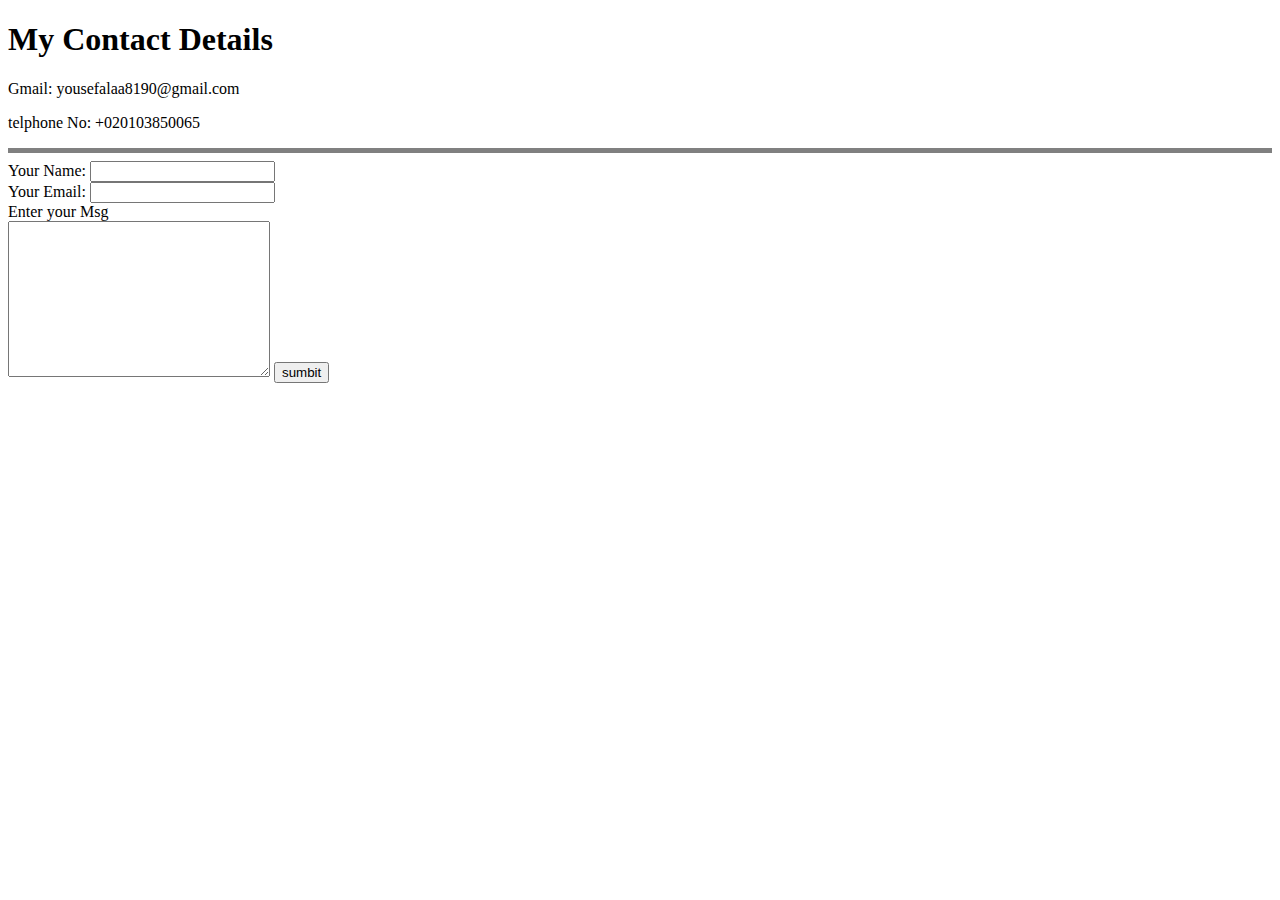
==== contact.html @ c66f5867 "Add initial cv website files" ====
<!DOCTYPE html>
<html lang="en" dir="ltr">

<head>
  <meta charset="utf-8">
  <title>Contact information</title>
</head>

<body>
  <h1>My Contact Details</h1>

  <p>Gmail: yousefalaa8190@gmail.com</p>
  <p>telphone No: +020103850065</p>
  <hr size="5" noshade>

  <form action="mailto:yousefalaa8190@gmail.com" method="post" enctype="text/plain">
    <label>Your Name:</label>
    <input type="text" name="YourName" value="">
    <br>

    <label>Your Email:</label>
    <input type="email" name="YourEmail" value="">
    <br>
    <label>Enter your Msg</label>
    <br>
    <textarea name="Your Msg" rows="10" cols="30"></textarea>

    <input type="submit" name="" value="sumbit">

  </form>
</body>

</html>
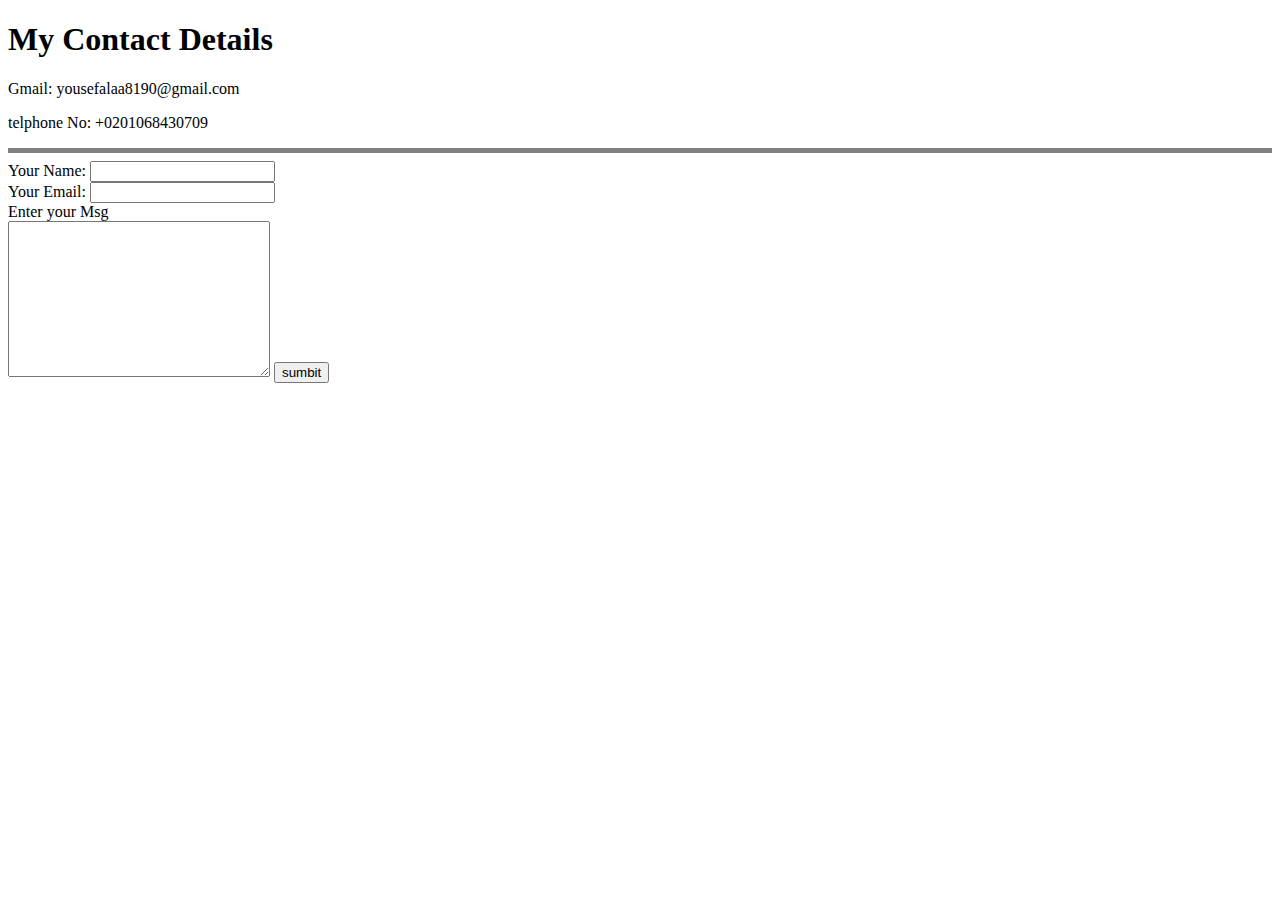
==== commit 1b50f0b8: "Update contact.html" ====
--- a/contact.html
+++ b/contact.html
@@ -10,7 +10,7 @@
   <h1>My Contact Details</h1>
 
   <p>Gmail: yousefalaa8190@gmail.com</p>
-  <p>telphone No: +020103850065</p>
+  <p>telphone No: +0201068430709</p>
   <hr size="5" noshade>
 
   <form action="mailto:yousefalaa8190@gmail.com" method="post" enctype="text/plain">
